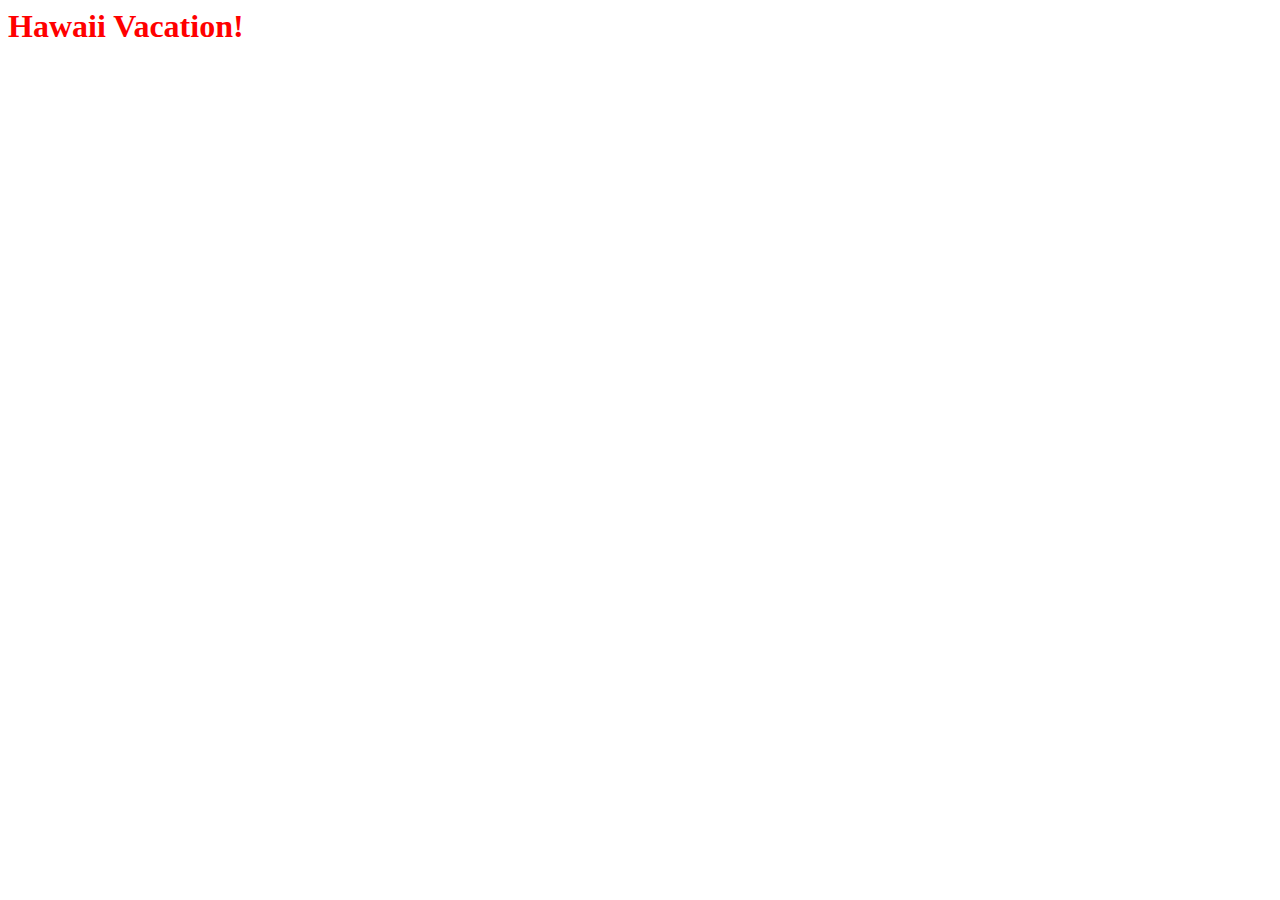
==== vacation.html @ 146965af "Started basic file" ====
<! DOCTYPE html>

<html>
<head>
  <title>Hawaii Vacation</title>
  <meta name="description" content="">
  <meta name="keywords" content="vacation, trip, Hawaii">
  <meta http-equiv="Content-Type" content="text/html; charset=iso-8859-1">
  <link href="style.css" rel="stylesheet" type="text/css">
</head>

<body>
<h1> Hawaii Vacation! </h1>

</body>
</html>
---- style.css ----
h1 {
	color: red;
	}
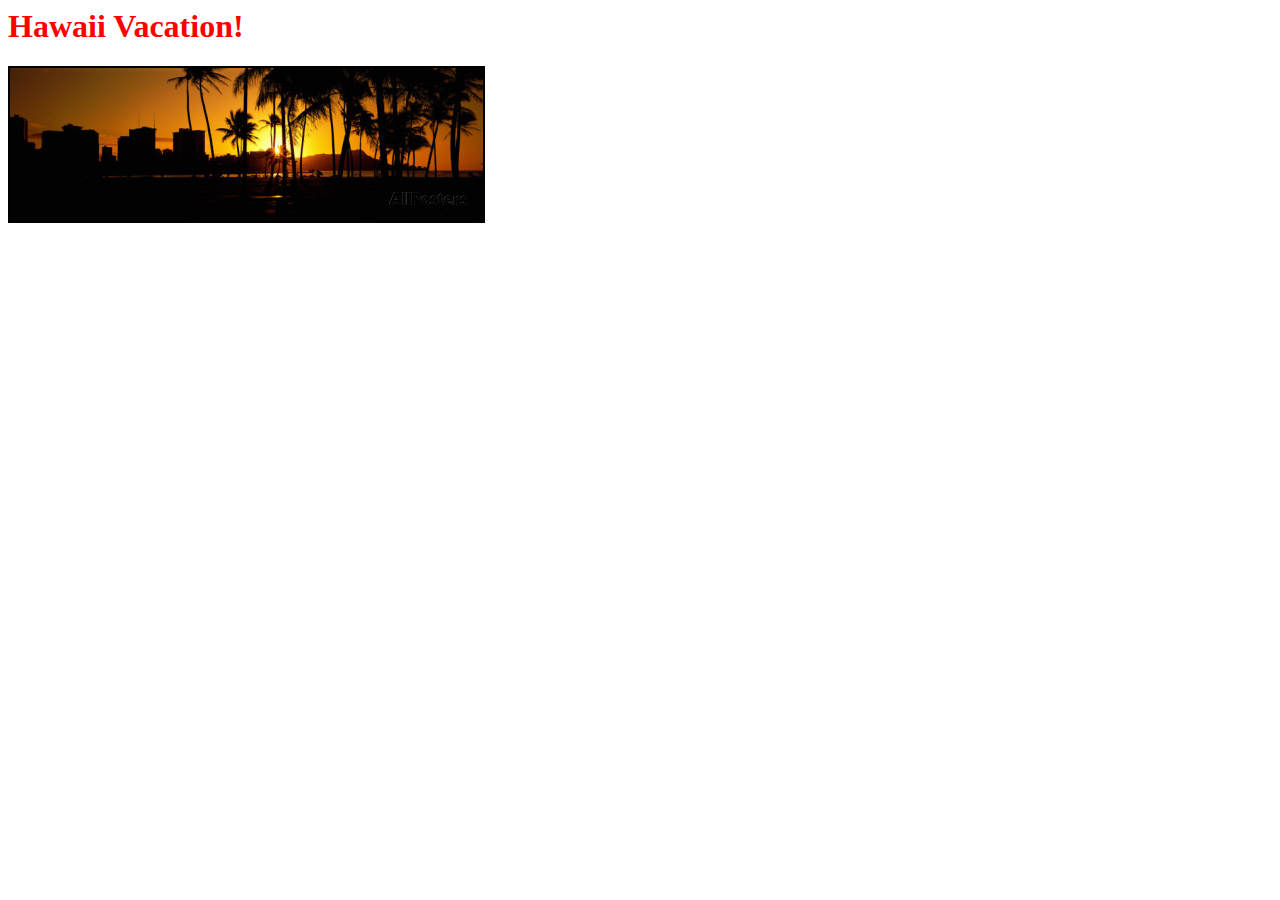
==== commit 8aaa81a7: "Added banner picture" ====
--- a/vacation.html
+++ b/vacation.html
@@ -11,6 +11,10 @@
 
 <body>
 <h1> Hawaii Vacation! </h1>
+<img src="images\main.jpg",
+height = 153,
+width = 473,
+border="2"/>
 
 </body>
 </html>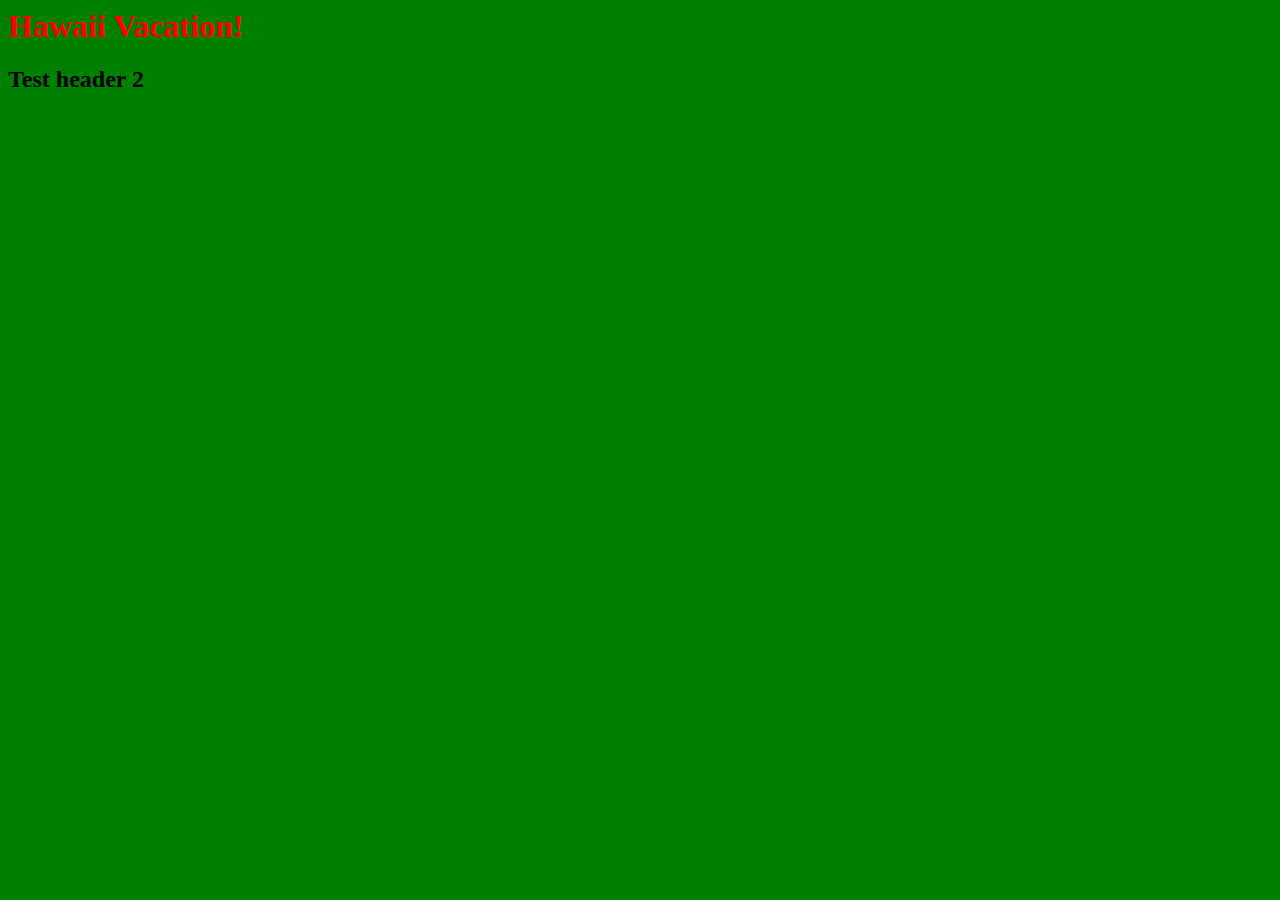
==== commit ad3466f1: "Added h2." ====
--- a/vacation.html
+++ b/vacation.html
@@ -11,10 +11,7 @@
 
 <body>
 <h1> Hawaii Vacation! </h1>
-<img src="images\main.jpg",
-height = 153,
-width = 473,
-border="2"/>
+<h2> Test header 2 </h2>
 
 </body>
 </html>--- a/style.css
+++ b/style.css
@@ -1,3 +1,7 @@
 h1 {
 	color: red;
+	}
+
+body {
+	background-color: green;
 	}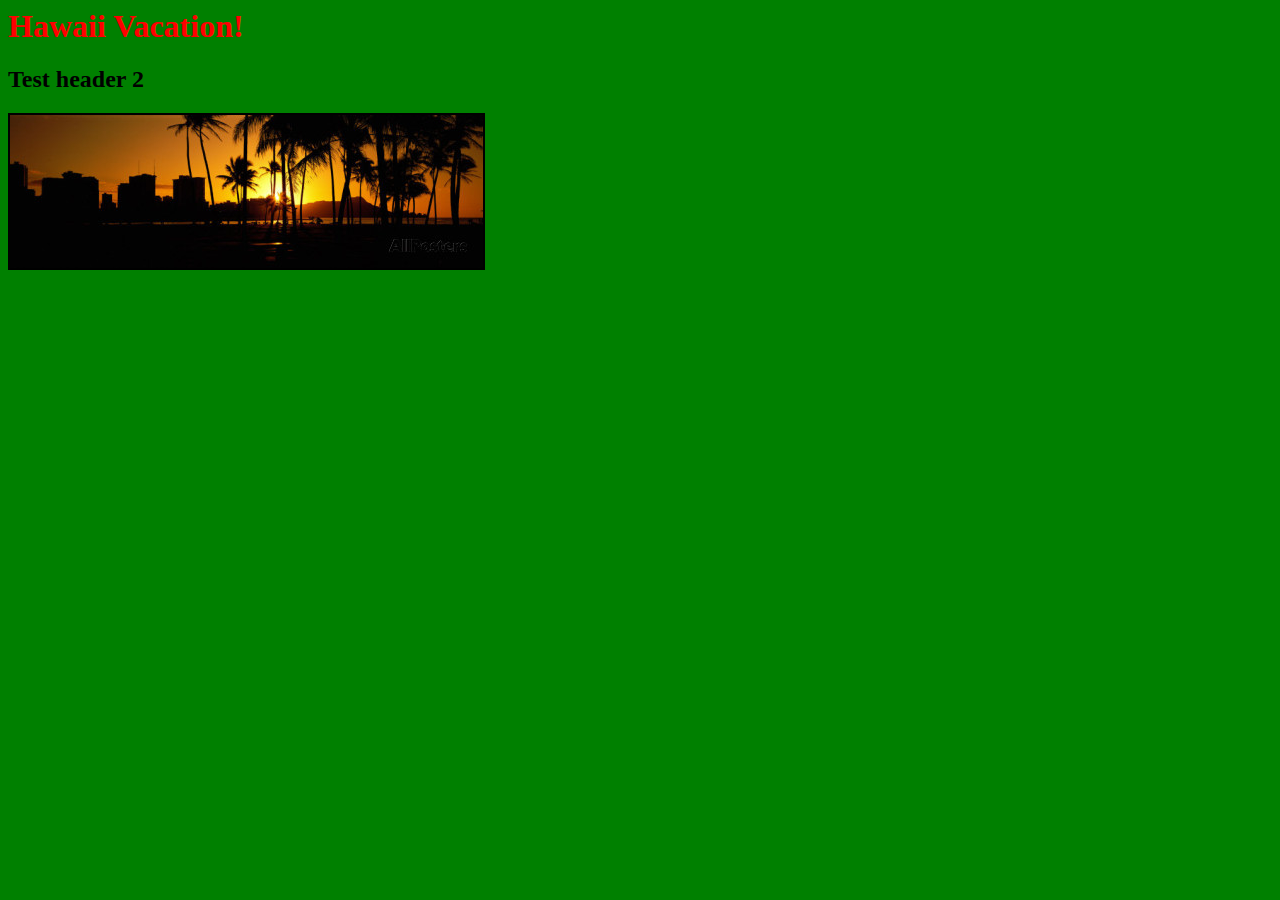
==== commit 2dad12b2: "Merge branch 'image'" ====
--- a/vacation.html
+++ b/vacation.html
@@ -13,5 +13,10 @@
 <h1> Hawaii Vacation! </h1>
 <h2> Test header 2 </h2>
 
+<img src="images\main.jpg",
+height = 153,
+width = 473,
+border="2"/>
+
 </body>
 </html>